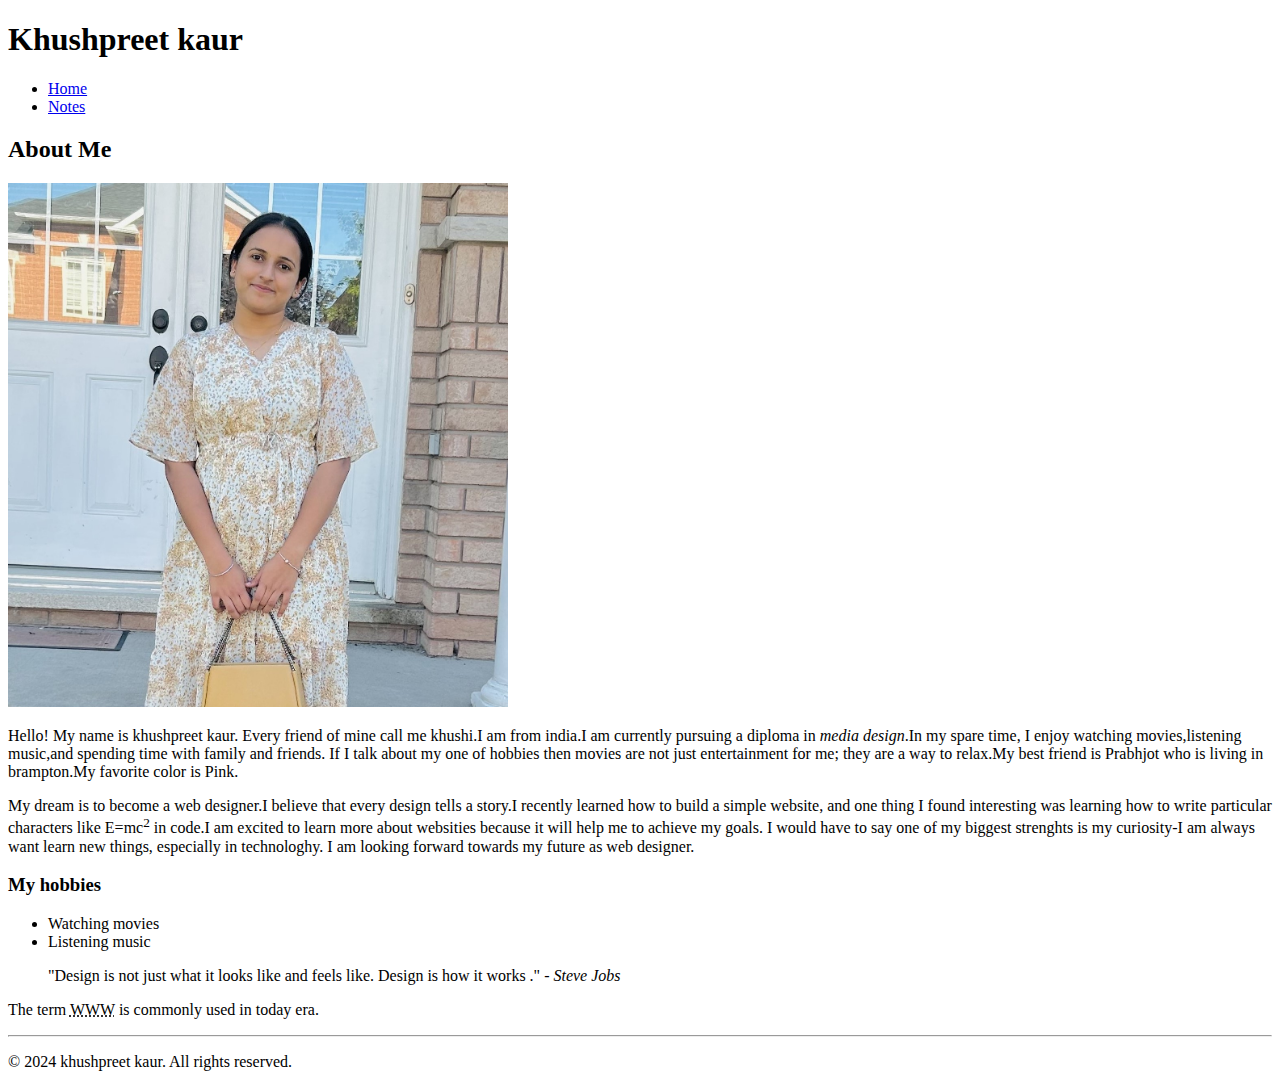
==== html-assignment/index.html @ 8c779850 "update index.htmland create notes.html" ====
<!DOCTYPE html>
<html lang="en">

<head>
    <meta charset="UTF-8">
    <meta name="viewport" content="width=device-width, initial-scale=1.0">
    <title>About Me</title>
</head>

<body>
    <!--site header-->
    <header>
        <h1>Khushpreet kaur</h1>
        <nav>
            <ul>
                <li><a href="index.html">Home</a></li>
                <li><a href="notes.html">Notes</a></li>
            </ul>
        </nav>
    </header>
    <!--About Me Section-->
    <article>
        <h2>About Me</h2>
        <img src="./image/IMG_4280.jpeg" alt="A picture of me" width="500">
        <p>Hello! My name is khushpreet kaur. Every friend of mine call me khushi.I am from india.I am currently
            pursuing a diploma in <em>media design</em>.In my spare time, I enjoy watching movies,listening music,and
            spending time with family and friends. If I talk about my one of hobbies then movies are not just
            entertainment for me; they are a way to relax.My best friend is Prabhjot who is living in brampton.My
            favorite color is Pink.
        </p>
        <p> My dream is to become a web designer.I believe that every design   tells a story.I recently learned how to
            build a simple website, and one thing I found interesting was learning how to write particular characters
            like E=mc<sup>2</sup> in code.I am excited to learn more about websities because it will help me to achieve
            my goals. I would have to say one of my biggest strenghts is my curiosity-I am always want learn new
            things, especially in technologhy. I am looking forward towards my future as web designer.
        </p>
        <h3>My hobbies</h3>
        <ul>
            <li>Watching movies</li>
            <li>Listening music</li>
        </ul>
    </article>
<!-- Motivational Quote -->
 <blockquote>"Design is not just what it looks like and feels like. Design is how it works ." - <cite>Steve Jobs</cite>
</blockquote>

<!--Extra Element-->

    <p>The term <abbr title="World Wide Web">WWW</abbr> is commonly used in today era.
    </p>

<!--Footer-->
<footer>
    <hr>
    <p>&copy; 2024 khushpreet kaur. All rights reserved.</p>
</footer>
</body>
</html>
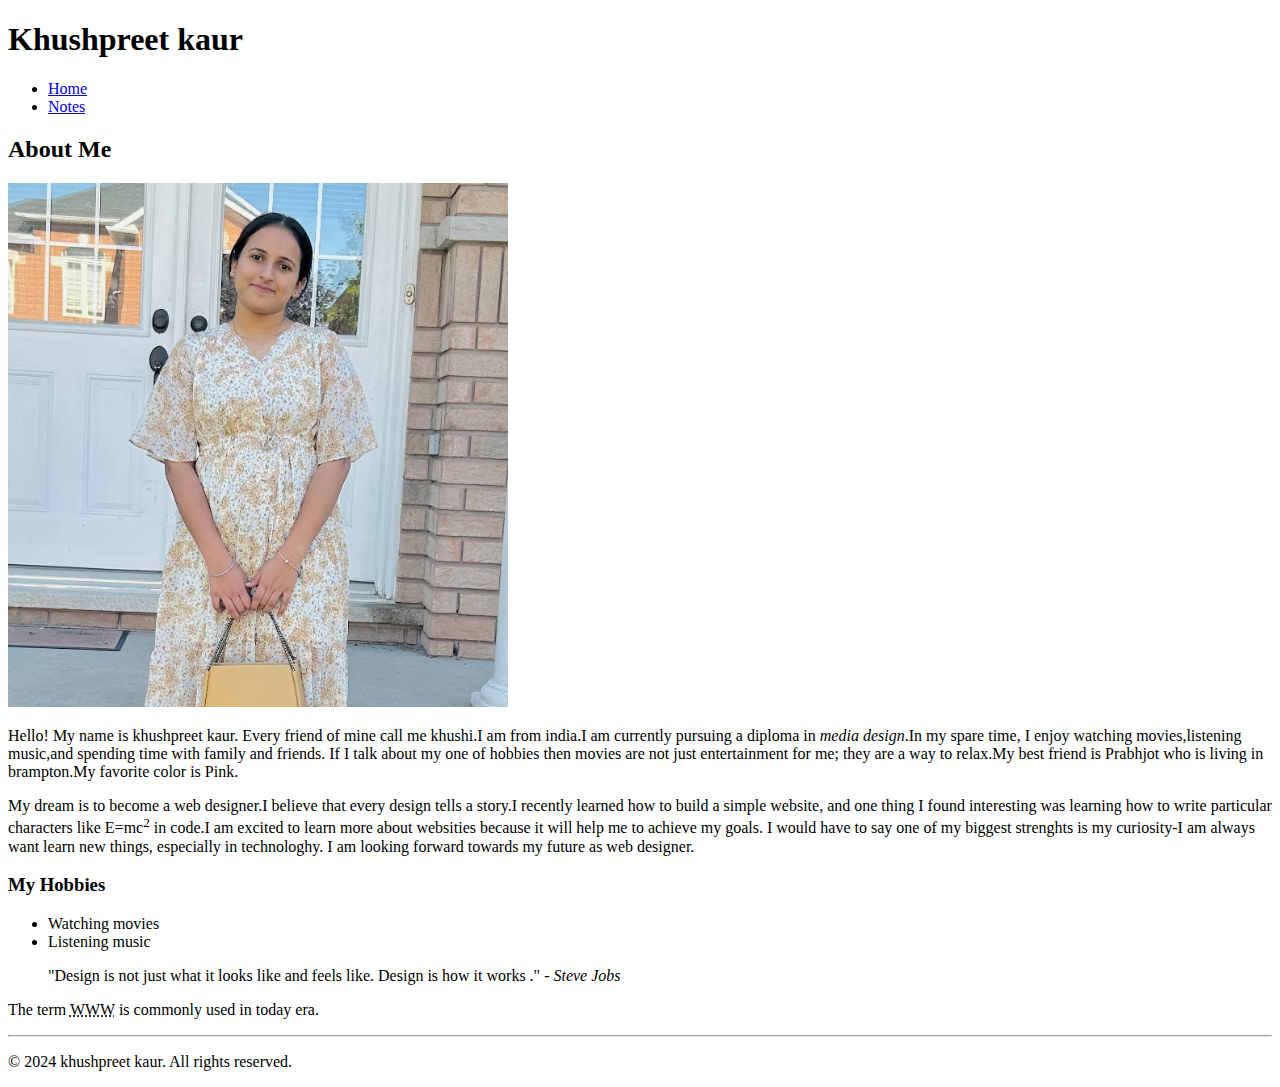
==== commit a8e0fd44: "small changes" ====
--- a/html-assignment/index.html
+++ b/html-assignment/index.html
@@ -34,7 +34,7 @@
             my goals. I would have to say one of my biggest strenghts is my curiosity-I am always want learn new
             things, especially in technologhy. I am looking forward towards my future as web designer.
         </p>
-        <h3>My hobbies</h3>
+        <h3>My Hobbies</h3>
         <ul>
             <li>Watching movies</li>
             <li>Listening music</li>
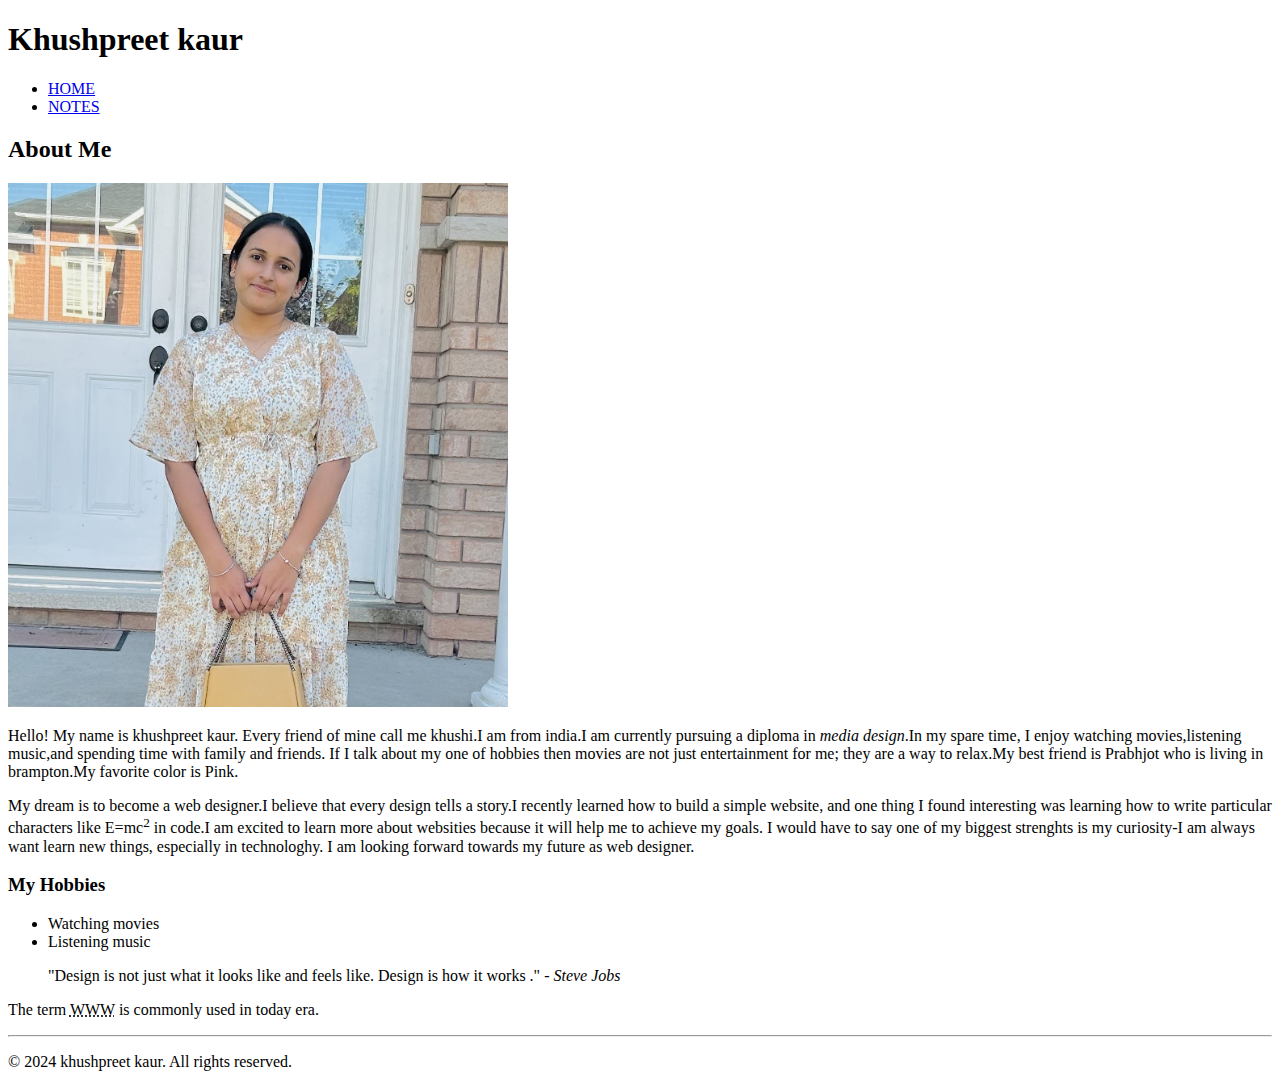
==== commit ff1de977: "change small word" ====
--- a/html-assignment/index.html
+++ b/html-assignment/index.html
@@ -13,8 +13,8 @@
         <h1>Khushpreet kaur</h1>
         <nav>
             <ul>
-                <li><a href="index.html">Home</a></li>
-                <li><a href="notes.html">Notes</a></li>
+                <li><a href="index.html">HOME</a></li>
+                <li><a href="notes.html">NOTES</a></li>
             </ul>
         </nav>
     </header>
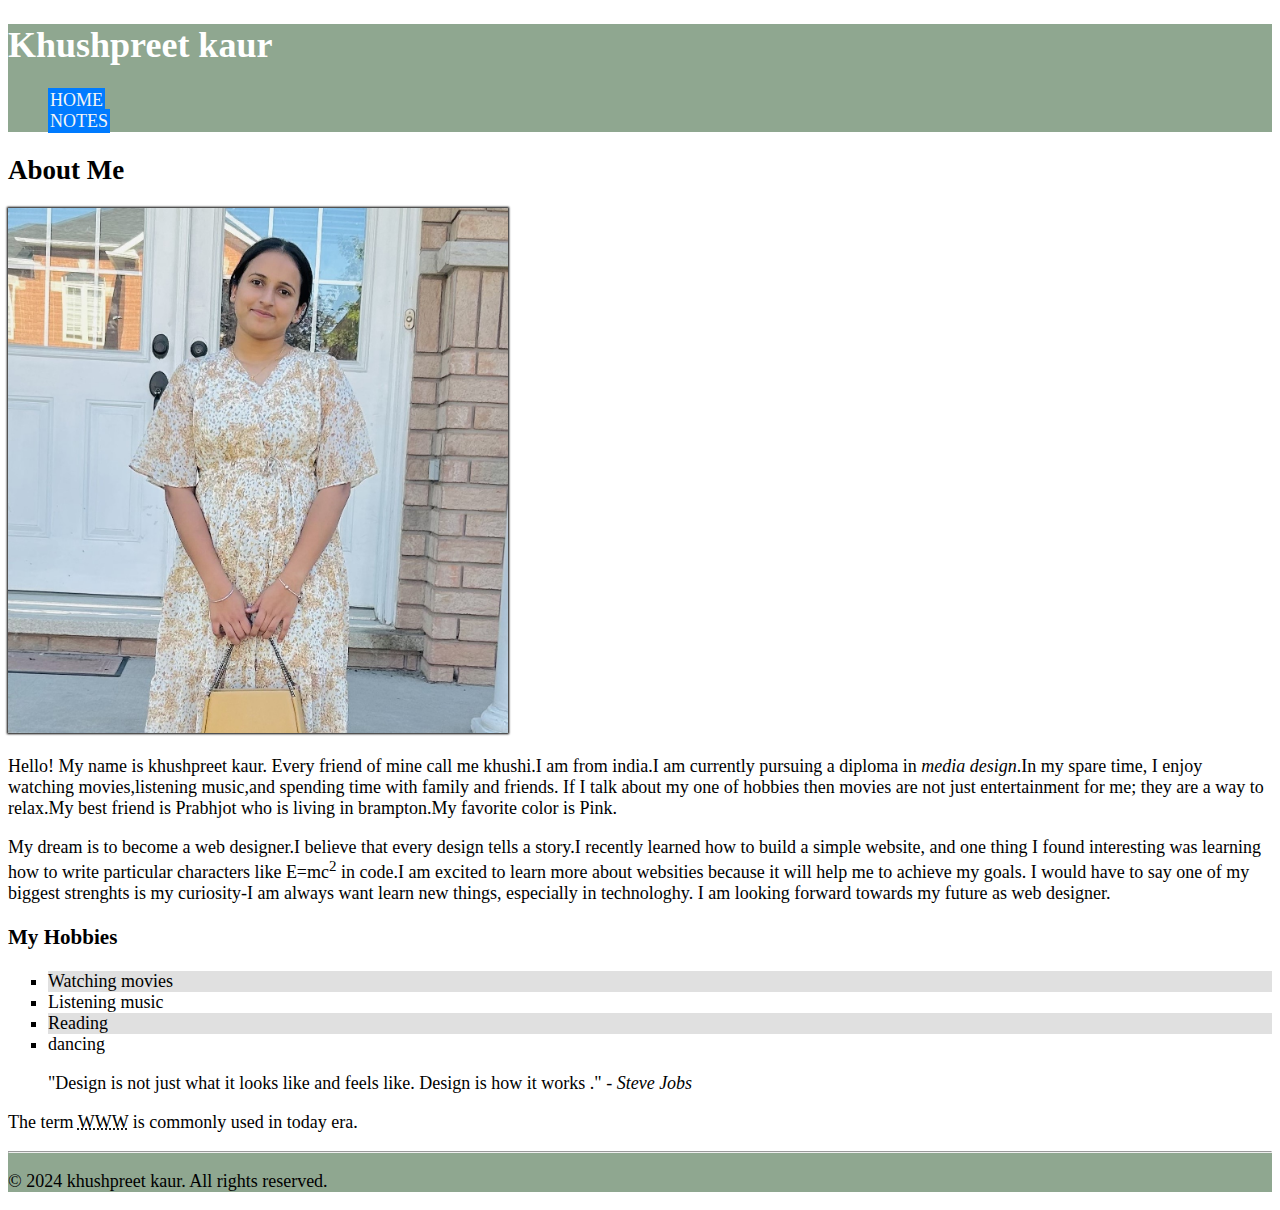
==== commit 8b231d62: "Styled website with css" ====
--- a/html-assignment/index.html
+++ b/html-assignment/index.html
@@ -5,12 +5,13 @@
     <meta charset="UTF-8">
     <meta name="viewport" content="width=device-width, initial-scale=1.0">
     <title>About Me</title>
+    <link rel="stylesheet" href="./css/style.css">
 </head>
 
 <body>
     <!--site header-->
     <header>
-        <h1>Khushpreet kaur</h1>
+        <h1 class="site-title">Khushpreet kaur</h1>
         <nav>
             <ul>
                 <li><a href="index.html">HOME</a></li>
@@ -21,7 +22,7 @@
     <!--About Me Section-->
     <article>
         <h2>About Me</h2>
-        <img src="./image/IMG_4280.jpeg" alt="A picture of me" width="500">
+        <img id="my-image" src="./image/IMG_4280.jpeg" alt="A picture of me" width="500">
         <p>Hello! My name is khushpreet kaur. Every friend of mine call me khushi.I am from india.I am currently
             pursuing a diploma in <em>media design</em>.In my spare time, I enjoy watching movies,listening music,and
             spending time with family and friends. If I talk about my one of hobbies then movies are not just
@@ -35,9 +36,11 @@
             things, especially in technologhy. I am looking forward towards my future as web designer.
         </p>
         <h3>My Hobbies</h3>
-        <ul>
+        <ul class="hobby-list">
             <li>Watching movies</li>
             <li>Listening music</li>
+            <li>Reading</li>
+            <li>dancing</li>
         </ul>
     </article>
 <!-- Motivational Quote -->
--- a/html-assignment/css/style.css
+++ b/html-assignment/css/style.css
@@ -0,0 +1,32 @@
+body {
+    font-family: 'Times New Roman', Times, serif;
+    font-size: 18px;
+}
+header,footer {
+    background-color:#8fa790;
+}
+.site-title {
+    color: White;
+}
+
+#my-image {
+    box-shadow: 0 0 2px 1px black;
+}
+.hobby-list {
+    list-style-type: square;
+}
+.hobby-list li:nth-child(odd) {
+    background-color: #e0e0e0;
+}
+nav ul {
+    list-style-type: none;
+}
+nav a {
+    text-decoration: none;
+    background-color: #007BFF;
+    color: whitesmoke;
+    border: 2px solid transparent;
+}
+nav a:hover {
+    background-color: #0056b3;
+}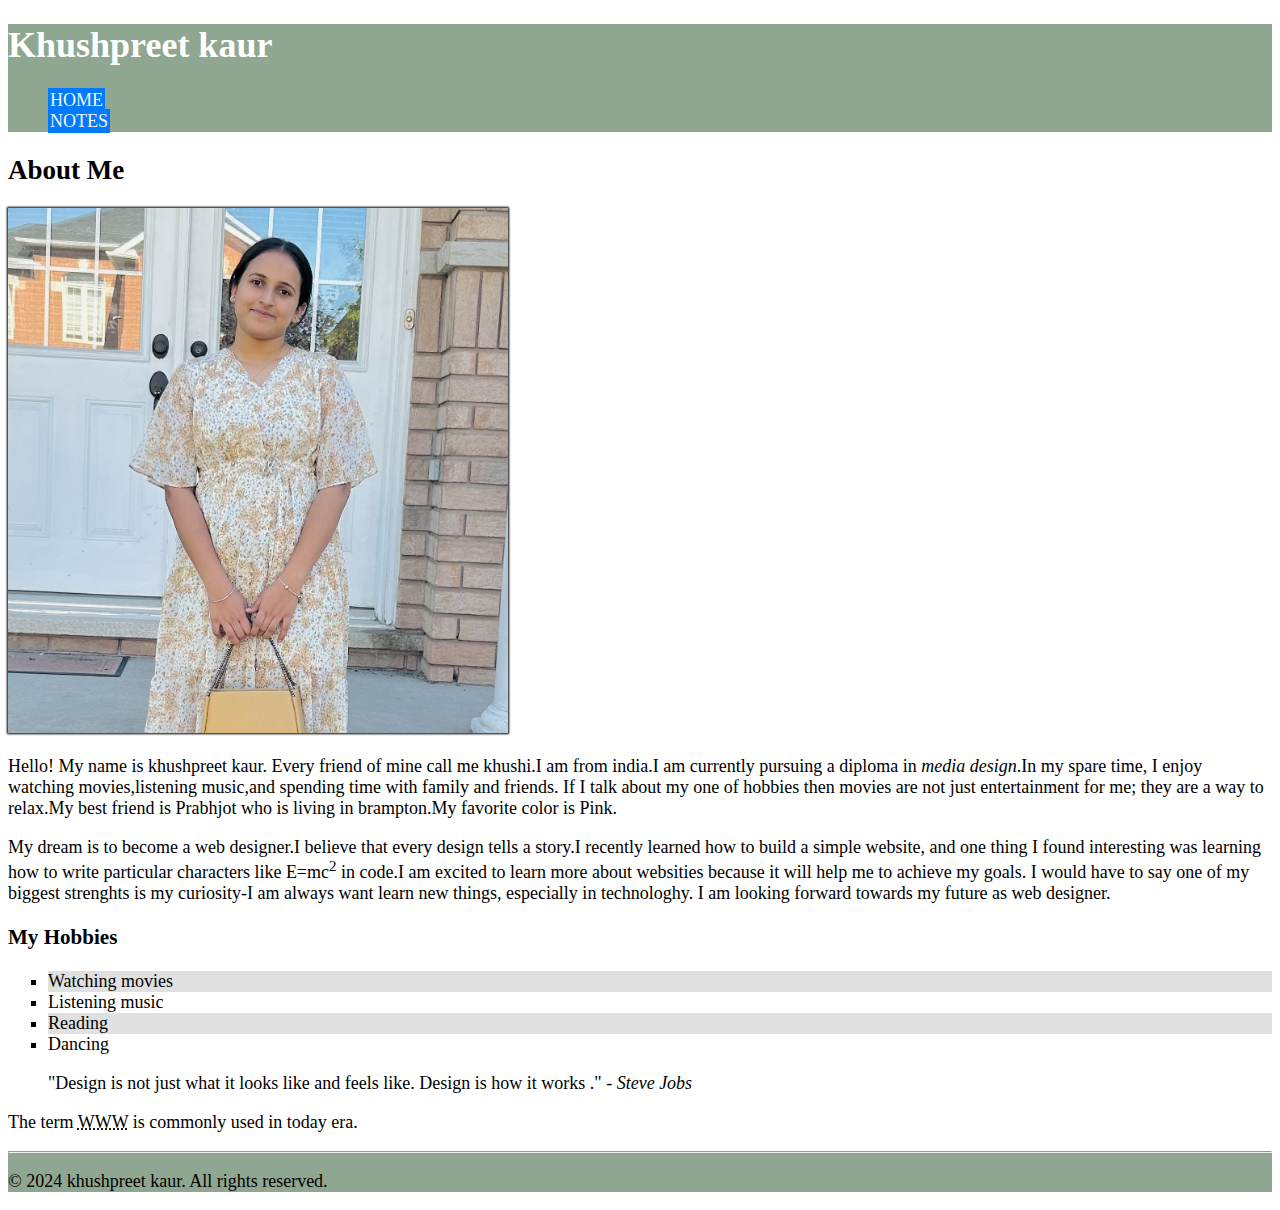
==== commit 70e22e05: "small letter to capital letter" ====
--- a/html-assignment/index.html
+++ b/html-assignment/index.html
@@ -22,7 +22,7 @@
     <!--About Me Section-->
     <article>
         <h2>About Me</h2>
-        <img id="my-image" src="./image/IMG_4280.jpeg" alt="A picture of me" width="500">
+        <img id="my-image" src="./image/my image.jpeg" alt="A picture of me" width="500">
         <p>Hello! My name is khushpreet kaur. Every friend of mine call me khushi.I am from india.I am currently
             pursuing a diploma in <em>media design</em>.In my spare time, I enjoy watching movies,listening music,and
             spending time with family and friends. If I talk about my one of hobbies then movies are not just
@@ -40,7 +40,7 @@
             <li>Watching movies</li>
             <li>Listening music</li>
             <li>Reading</li>
-            <li>dancing</li>
+            <li>Dancing</li>
         </ul>
     </article>
 <!-- Motivational Quote -->
